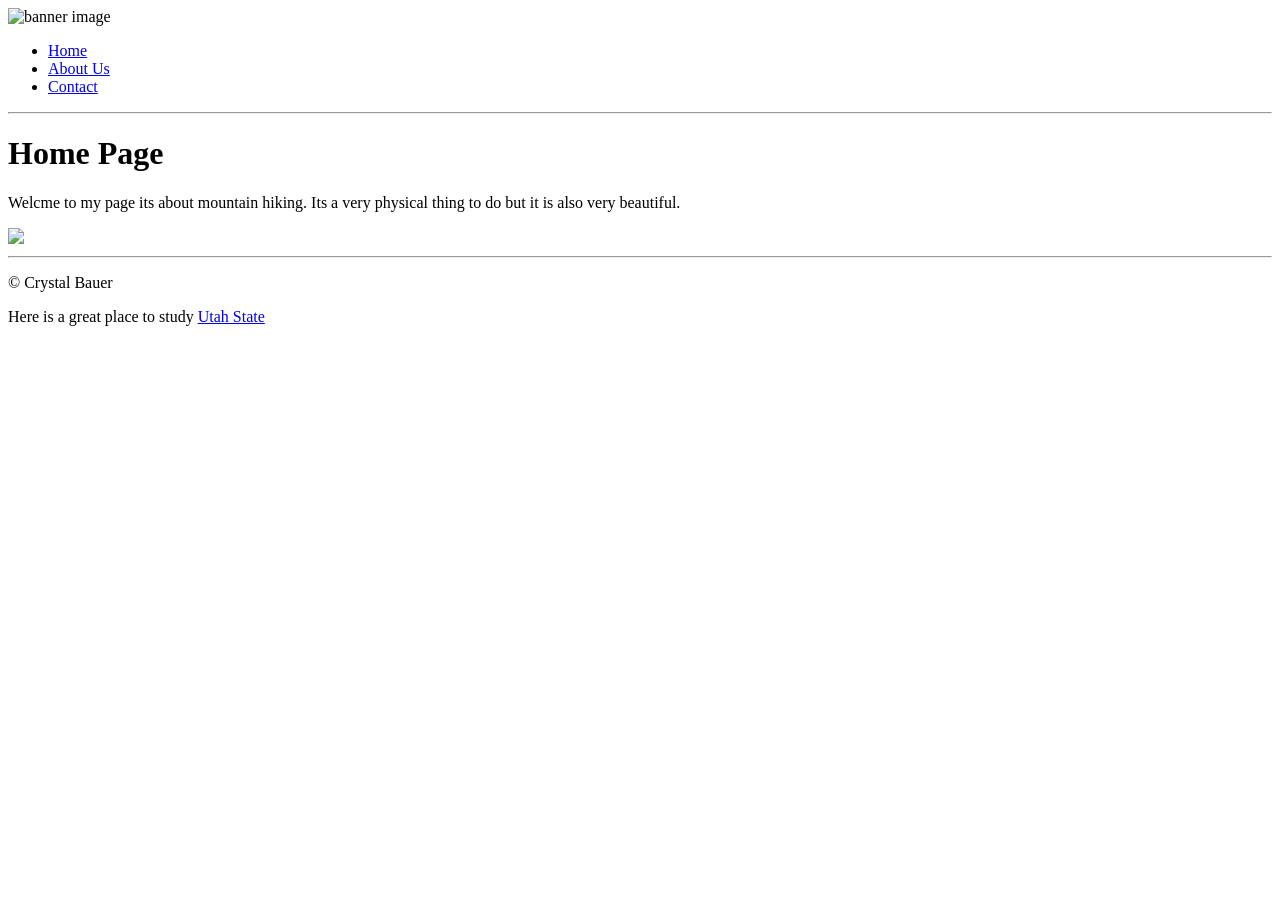
==== index.html @ 44dfbbd1 "Create index.html for mountain hiking site Fixed a typo in the welcome message and added a link to U" ====
<!DOCTYPE html>
<html>
<head>
<title>mountain: Home</title>
</head>
  <link rel="stylesheet" href="css/styles.css">
<body>
<img src="banner.jpg" alt="banner image">
  <ul>
        <li><a href="index.html">Home</a></li>
        <li><a href="about.html">About Us</a></li>
        <li><a href="contact.html">Contact</a></li>
   </ul>
  
  <hr>
  
<h1>Home Page</h1>
<p>Welcme to my page its about mountain hiking. Its a very physical thing to do but it is also 
very beautiful.</p>
  <img src="people.jpg" width="500">

  <hr>
<p>&copy; Crystal Bauer</p> 
  Here is a great place to study <a href="http://usu.edu"> Utah State </a>
</body>
</html>
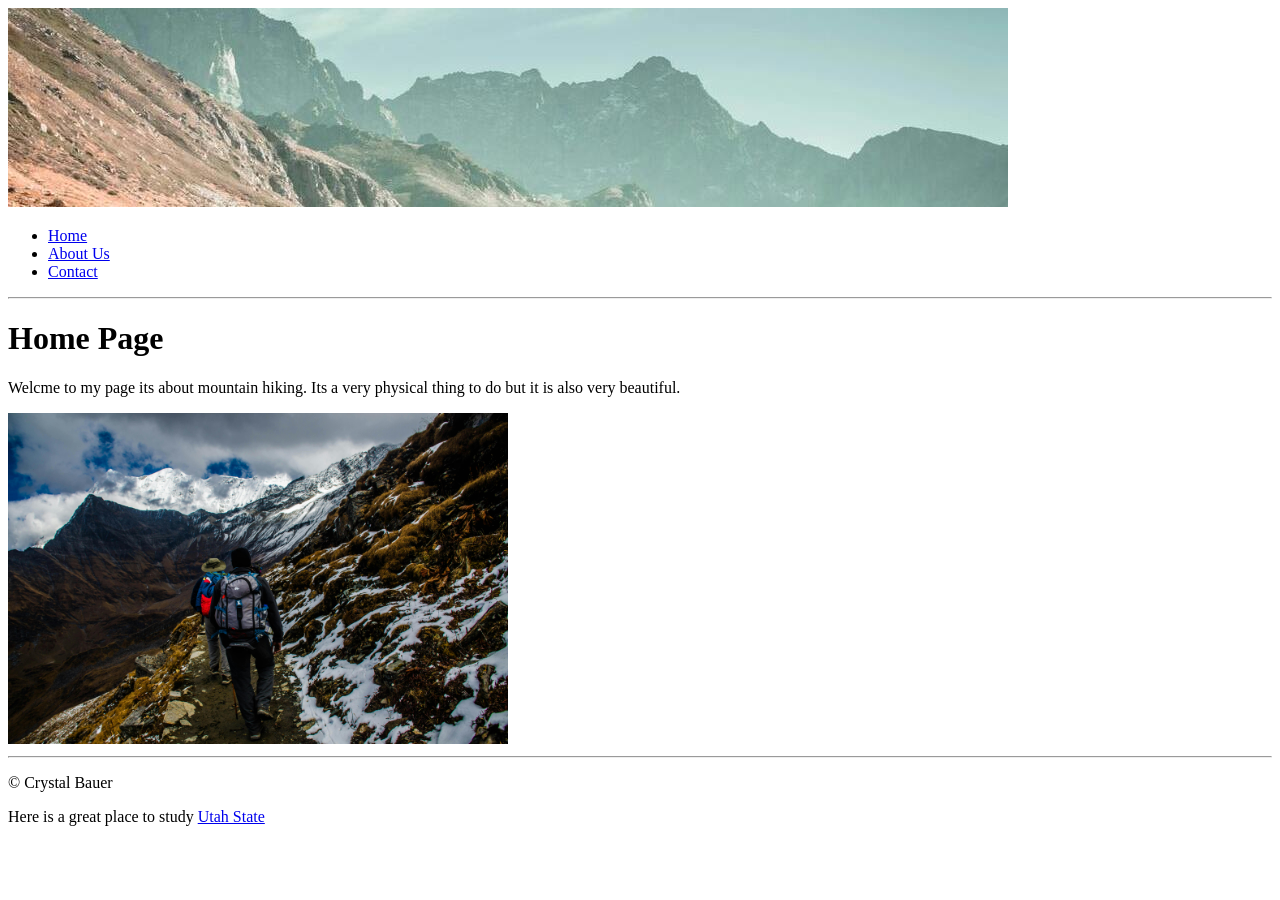
==== commit 90b7ac00: "Update stylesheet link path in index.html" ====
--- a/index.html
+++ b/index.html
@@ -3,7 +3,7 @@
 <head>
 <title>mountain: Home</title>
 </head>
-  <link rel="stylesheet" href="css/styles.css">
+  <link rel="stylesheet" href="styles.css">
 <body>
 <img src="banner.jpg" alt="banner image">
   <ul>
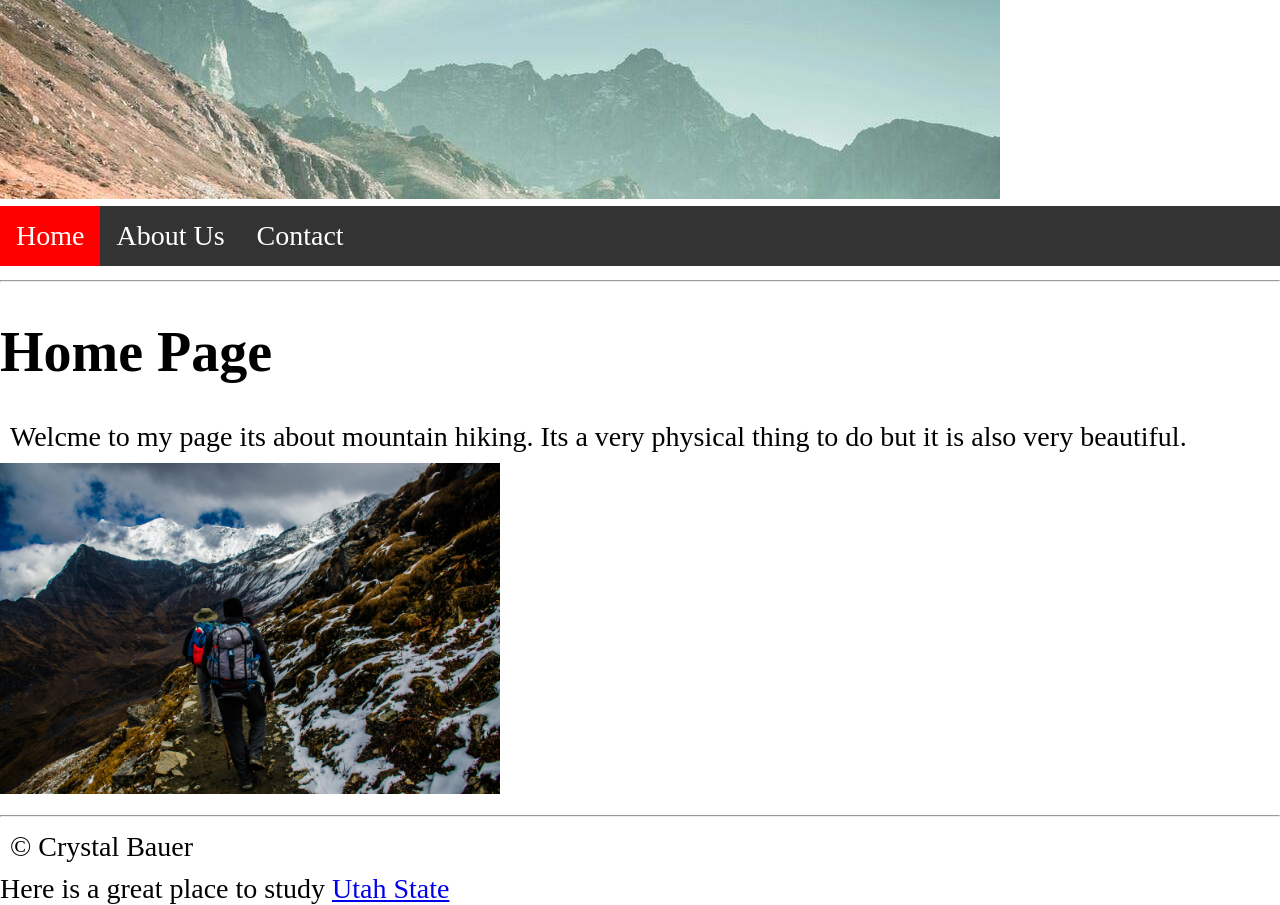
==== commit 72957c3d: "Highlight active link for Home in navigation" ====
--- a/index.html
+++ b/index.html
@@ -7,7 +7,7 @@
 <body>
 <img src="banner.jpg" alt="banner image">
   <ul>
-        <li><a href="index.html">Home</a></li>
+        <li><a class="active" href="index.html">Home</a></li>
         <li><a href="about.html">About Us</a></li>
         <li><a href="contact.html">Contact</a></li>
    </ul>
--- a/styles.css
+++ b/styles.css
@@ -0,0 +1,39 @@
+body {
+  margin: 0;
+  padding: 0;
+  font-size: 28px;
+}
+
+h2, p {
+  margin: 10px;
+}
+
+ul {
+  list-style-type: none;
+  margin: 0;
+  padding: 0;
+  overflow: hidden;
+  background-color: #333333;
+  position: sticky;
+  top: 0;
+}
+
+ul li {
+  float: left;
+}
+
+ul li a {
+  display: block;
+  color: white;
+  text-align: center;
+  padding: 14px 16px;
+  text-decoration: none;
+}
+
+ul li a:hover {
+  background-color: #11FF11;
+}
+
+ul li a.active {
+  background-color: #FF0000;
+}
